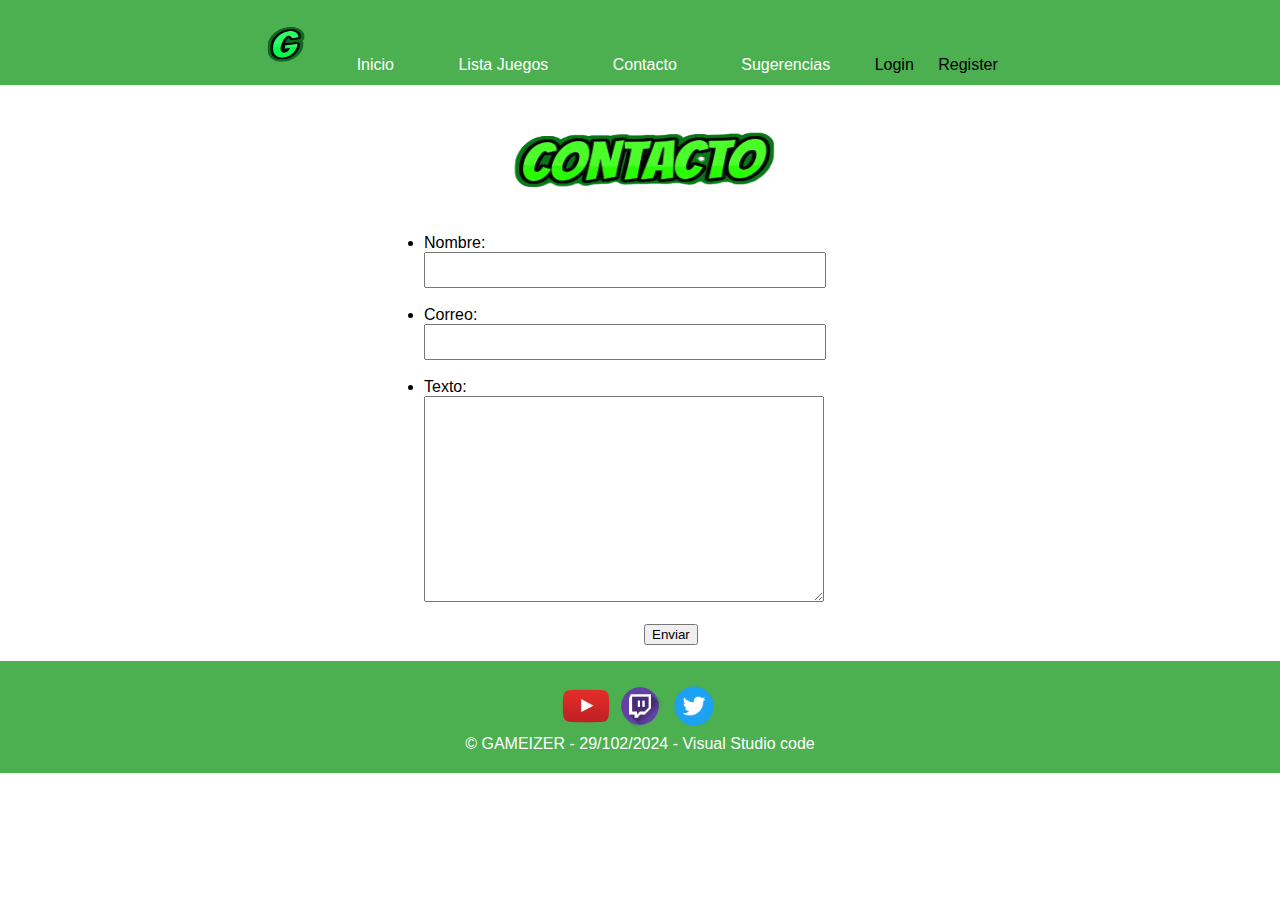
==== html/contacto.html @ 30fe7c60 "commit" ====
<!DOCTYPE html>
<html lang="es">

<head>
    <meta charset="UTF-8">
    <meta name="viewport" content="width=device-width, initial-scale=1.0">
    <title>Página de Inicio</title>
    <link rel="stylesheet" href="./../css/styles.css">
    <link rel="stylesheet" href="./../css/contacto.css">
    <link rel="stylesheet" href="./../css/login.css">
    
</head>

<body>
    <nav class="navbar">
    <div>
        <ul> <li><img src="../assets/logo.png" id="logo"> </li>
            <li><a href="index.html">Inicio</a></li>
            <li><a href="lista-juegos.html" id="lista-juegos">Lista Juegos</a></li>
            <li><a href="contacto.html">Contacto</a></li>
            <li><a href="sugerencias.html">Sugerencias</a></li>
            <li> <buttton id="show-login"> Login </buttton> </li>
            <li> <buttton id="show-register"> Register </buttton> </li>
        </ul>
    </div>
    </nav>

    <div class="container">

        <img src="../assets/contacto.png" id="contacto">

    <form method="post">

        <ul>

            <li>
                
                <label for="name">Nombre: </label> <br>
                <input type="text" id="Nombre" name="Nombre" />

            </li>

            <br>    

            <li>

                <label for="Correo">Correo:</label> <br>
                <input type="email" id="Correo" name="Correo" />

            </li>

            <br>

            <li>
                <label for="Texto">Texto:</label> <br>
                <textarea id="Texto" name="Texto"> </textarea> 
            </li>

            <br>
            
            <ol>
                <button type="submit">Enviar</button>
            </ol>

        </ul>

    </form>
    </div>

    <div class="popup">
        <div class="close-btn"> &times; </div>
        <div class="form">
            <h2> Log in </h2>
        <div class="form-element">
            <label for="email"> Email </label>
            <input type="text" id="email" placeholder="Introduce email" >  
        </div>
        <div class="form-element">
            <label for="password"> Contraseña </label>
            <input type="password" id="password" placeholder="Introduce la contraseña">
         </div>
         <div class="form-element">
            <label for="remember-me"> Recuerdame </label>
            <input type="checkbox" id="remember-me">  
         </div>
         <div class="form-element">
            <button> Logueate </button>
         </div>
         <div class="form-element">
            <button id="iraregister"> ¿No tienes cuenta? </button>
         </div>
         <div class="form-element">
            <a href="#"> ¿Te has olvidado de la contraseña? </a>
         </div>
        </div>
    </div>

    <div class="popup_register">
        <div class="close-btn"> &times; </div>
        <div class="form">
            <h2> Sign in </h2>
            <div class="form-element">
                <label for="email"> Nick </label>
                <input type="text" id="email" placeholder="Introduce tu nick" >  
            </div>
        <div class="form-element">
            <label for="email"> Email </label>
            <input type="text" id="email" placeholder="Introduce email" >  
        </div>
        <div class="form-element">
            <label for="password"> Contraseña </label>
            <input type="password" id="password" placeholder="Introduce la contraseña">
         </div>
         <div class="form-element">
            <label for="password"> Confirmar contraseña </label>
            <input type="password" id="password" placeholder="Confirma la contraseña">
         </div>
         <div class="form-element">
            <button> Registrarte </button>
         </div>
         <div class="form-element">
            <button id="iralogin"> ¿Ya tienes cuenta? </button>
         </div>
        </div>
    </div>
</body>

<footer class="page-footer">
    <div>
        <div>
            <div>
                <a href="#" target="_blank"><img src="../assets/youtube.png" width="50px" height="50px"></a>
                <a href="#" target="_blank"><img src="../assets/twitch.png" width="50px" height="50px"></a>
                <a href="#" target="_blank"><img src="../assets/twitter.png" width="50px" height="50px"></a>
            </div>
        </div>
    </div>
    <div>
        <div>
            &copy; GAMEIZER - 29/102/2024 - Visual Studio code
        </div>
    </div>
</footer>

<script>
    document.querySelector("#show-login").addEventListener("click", function(){
        document.querySelector(".popup").classList.add("active");
    });

    document.querySelector(".popup .close-btn").addEventListener("click", function(){
        document.querySelector(".popup").classList.remove("active"); // Cambio aquí
    });

    document.querySelector("#show-register").addEventListener("click", function(){
        document.querySelector(".popup_register").classList.add("active");
    });

    document.querySelector(".popup_register .close-btn").addEventListener("click", function(){
        document.querySelector(".popup_register").classList.remove("active"); // Cambio aquí
    });

    document.querySelector("#iralogin").addEventListener("click", function(){
        document.querySelector(".popup_register").classList.remove("active");
        document.querySelector(".popup").classList.add("active");
    });

    document.querySelector("#iraregister").addEventListener("click", function(){
        document.querySelector(".popup").classList.remove("active");
        document.querySelector(".popup_register").classList.add("active");
    });

</script>
</html>
---- css/styles.css ----
/* Estilos generales */
body {
    font-family: Arial, sans-serif;
    margin: 0;
    padding: 0;
}

/* Estilos para la barra de navegación */
.navbar {
    background-color: #4CAF50; /* Cambio del color de fondo a verde */
    text-align: center; /* Centra los elementos de la barra de navegación */
}

.navbar ul {
    list-style-type: none;
    margin: 0;
    padding: 0;
}

.navbar ul li {
    display: inline-block; /* Los elementos de la lista se muestran en línea */
    margin-right: 20px;
    line-height: 40px;
}

.navbar ul li a {
    color: white;
    text-decoration: none;
    padding: 10px 20px; /* Ajuste de espaciado en los botones */
}

.navbar ul li a:hover {
    background-color: #45a049; /* Cambio de color de fondo al pasar el mouse */
}



/* Estilos para los desplegables */
.category-dropdown {
    margin-top: 20px;
}

.category-dropdown select {
    padding: 8px;
    border: 1px solid #ccc;
    border-radius: 5px;
}

/* Estilos para el botón "Juego Random" */
.random-button-container {
    margin-top: 20px;
}

.random-button {
    background-color: #4CAF50;
    color: white;
    padding: 10px 20px;
    border: none;
    border-radius: 5px;
    cursor: pointer;
}

.random-button:hover {
    background-color: #45a049;
}

/* Estilos para las imágenes */
.image-container {
    margin-top: 20px;
}

.image-container img {
    width: 100%;
    height: auto;
    border-radius: 5px;
}

/* Estilos para el contenido */
.content {
    margin-top: 20px;
    padding: 20px;
    background-color: #f9f9f9;
    border-radius: 5px;
}

#logo {
    padding-top: 20px;
    height: 50px; 
    width: 50px;
}

.page-footer {
    background-color: #4CAF50; /* Color de fondo */
    color: white; /* Color del texto */
    padding: 20px;
    text-align: center;
}

.page-footer h2 {
    margin: 0;
    font-size: 40px; /* Tamaño del texto del título */
}
---- css/contacto.css ----
.container {
    width: 80%;
    margin-left: 30%;
    margin-top: 3%;
}

.container ol {
    margin-left: 180px;
}

#contacto {
    height: 80px; 
    width: 280px;
    margin-left: 12%;
    padding-bottom: 1%;
}

input[type="text"], input[type="email"] {
    width: 40%;
    height: 30px;
}

textarea {
    width: 40%;
    height: 200px;
}
---- css/login.css ----
body {
    font-family:"Raleway", sans-serif;
    height: 100vh;
}

.center {
    position:absolute;
    top: 50%;
    left: 50%;
    transform:translate(-50%,-50%);
}

.center button {
    padding: 10px 20px;
    font-size: 15px;
    font-weight: 600;
    color: #222;
    border: none;
    outline: none;
    cursor: pointer;
    border-radius: 5px;
}

.popup, .popup_register {
    position:absolute;
    top: -150%;
    left: 50%;
    opacity: 0;
    transform: translate(-50%, -50%) scale(1.25);
    width: 300px;
    padding: 20px 30px;
    background: #fff;
    box-shadow: 2px 2px 5px 5px rgba(0, 0, 0, 0.15);
    border-radius: 10px;
    transition: top 0ms ease-in-out 200ms,
                opacity 200ms ease-in-out 0ms,
                transform 200ms ease-in-out 0ms;
}

.popup.active, .popup_register.active {
    top: 50%;
    opacity: 1;
    transform: translate(-50%, -50%) scale(1);
        transition: top 0ms ease-in-out 0ms,
        opacity 200ms ease-in-out 0ms,
        transform 200ms ease-in-out 0ms;
}

.popup .close-btn, .popup_register .close-btn {
    position: absolute;
    top: 10px;
    right: 10px;
    width: 15px;
    height: 15px;
    background: #888;
    color: #eee;
    text-align: center;
    line-height: 15px;
    border-radius: 15px;
    cursor: pointer;
}

.popup .form h2, .popup_register .form h2 {
    text-align: center;
    color: #222;
    margin: 10px 0px 20px;
    font-size: 25px;
}

.popup .form .form-element, .popup_register .form .form-element {
    margin: 15px 0px;
}

.popup .form .form-element label, .popup_register .form .form-element label {
    font-size: 14px;
    color: #222;
}

.popup .form .form-element input[type="text"],
.popup .form .form-element input[type="password"],
.popup_register .form .form-element input[type="text"],
.popup_register .form .form-element input[type="password"] {
    margin-top: 5px;
    display: block;
    width: 100%;
    padding: 10px;
    outline: none;
    border: 1px solid #aaa;
    border-radius: 5px;
}

.popup .form .form-element input[type="checkbox"],
.popup_register .form .form-element input[type="checkbox"] {
    margin-right: 5px;
}

.popup .form .form-element button,
.popup_register .form .form-element button {
    width: 100%;
    height: 40px;
    border: none;
    outline: none;
    font-size: 16px;
    background: #222;
    color: #f5f5f5;
    border-radius: 10px;
    cursor: pointer;
}

.popup .form .form-element .a,
.popup_register .form .form-element .a {
    display: block;
    text-align: right;
    font-size: 15px;
    color: #1a69ca;
    text-decoration: none;
    font-weight: 600;
}
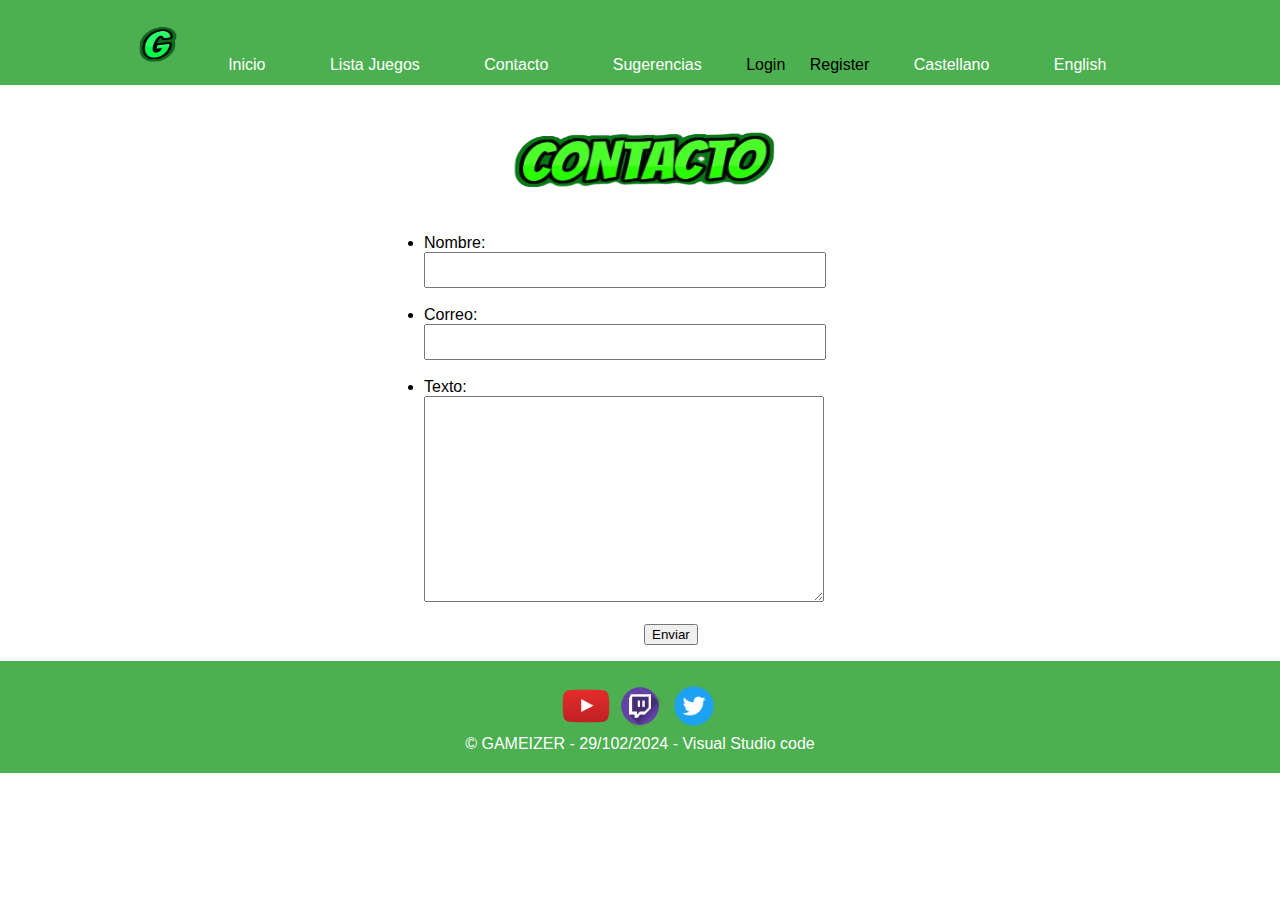
==== commit 22e69ae4: "MultiIdioma Funcional" ====
--- a/html/contacto.html
+++ b/html/contacto.html
@@ -4,7 +4,7 @@
 <head>
     <meta charset="UTF-8">
     <meta name="viewport" content="width=device-width, initial-scale=1.0">
-    <title>Página de Inicio</title>
+    <title>Contacto</title>
     <link rel="stylesheet" href="./../css/styles.css">
     <link rel="stylesheet" href="./../css/contacto.css">
     <link rel="stylesheet" href="./../css/login.css">
@@ -17,10 +17,12 @@
         <ul> <li><img src="../assets/logo.png" id="logo"> </li>
             <li><a href="index.html">Inicio</a></li>
             <li><a href="lista-juegos.html" id="lista-juegos">Lista Juegos</a></li>
-            <li><a href="contacto.html">Contacto</a></li>
+            <li><a href="#">Contacto</a></li>
             <li><a href="sugerencias.html">Sugerencias</a></li>
             <li> <buttton id="show-login"> Login </buttton> </li>
             <li> <buttton id="show-register"> Register </buttton> </li>
+            <li><a href="#">Castellano</a></li>
+            <li><a href="contacto_en.html">English</a></li>
         </ul>
     </div>
     </nav>
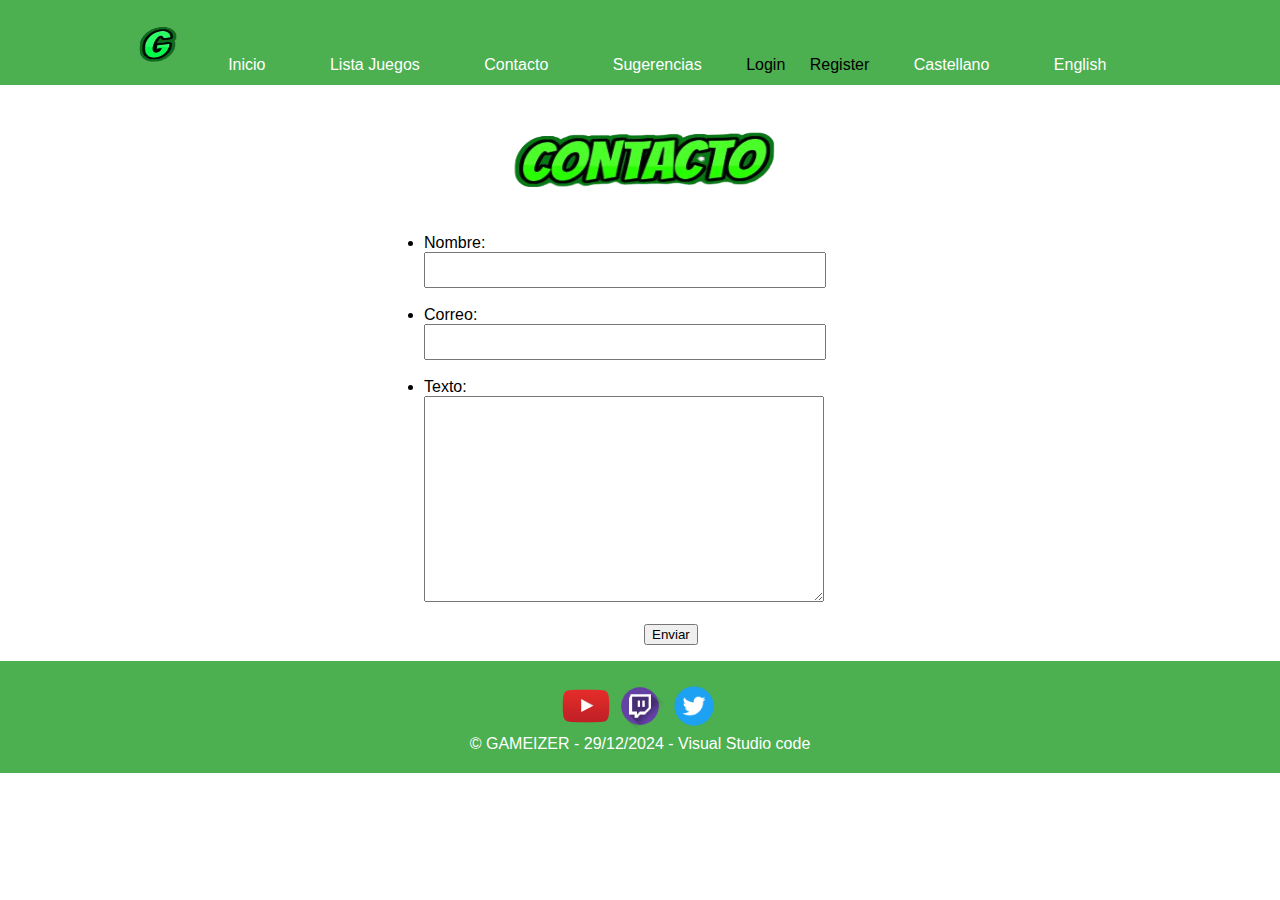
==== commit 38d4cbdd: "a" ====
--- a/html/contacto.html
+++ b/html/contacto.html
@@ -139,7 +139,7 @@
     </div>
     <div>
         <div>
-            &copy; GAMEIZER - 29/102/2024 - Visual Studio code
+            &copy; GAMEIZER - 29/12/2024 - Visual Studio code
         </div>
     </div>
 </footer>
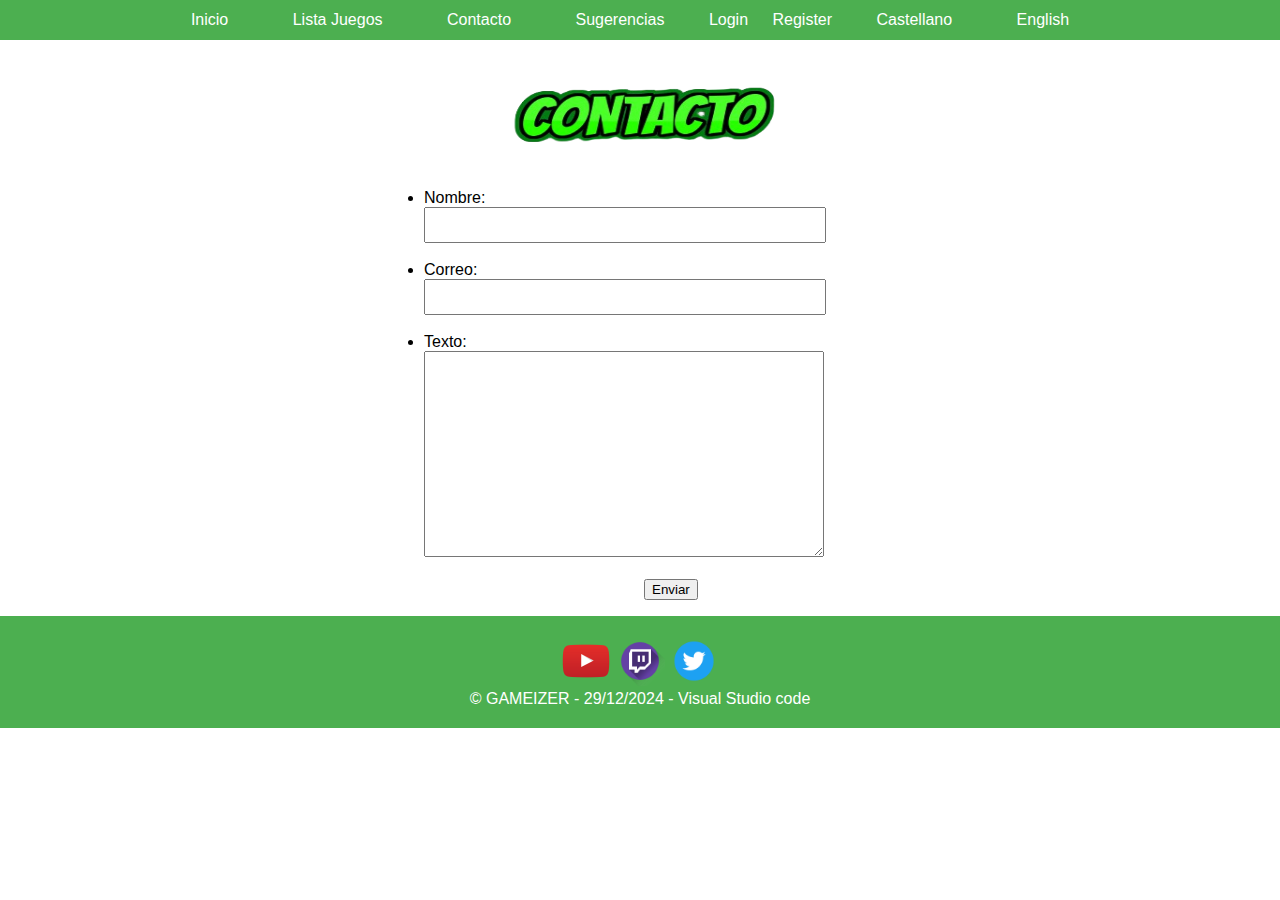
==== commit baafd46b: "a" ====
--- a/html/contacto.html
+++ b/html/contacto.html
@@ -14,7 +14,7 @@
 <body>
     <nav class="navbar">
     <div>
-        <ul> <li><img src="../assets/logo.png" id="logo"> </li>
+        <ul>
             <li><a href="index.html">Inicio</a></li>
             <li><a href="lista-juegos.html" id="lista-juegos">Lista Juegos</a></li>
             <li><a href="#">Contacto</a></li>
--- a/css/contacto.css
+++ b/css/contacto.css
@@ -24,4 +24,7 @@
     width: 40%;
     height: 200px;
 }
+#show-login, #show-register {
+    color: white;
+}
 
--- a/css/login.css
+++ b/css/login.css
@@ -15,7 +15,7 @@
     padding: 10px 20px;
     font-size: 15px;
     font-weight: 600;
-    color: #222;
+    color: black;
     border: none;
     outline: none;
     cursor: pointer;
@@ -63,7 +63,7 @@
 
 .popup .form h2, .popup_register .form h2 {
     text-align: center;
-    color: #222;
+    color: black;
     margin: 10px 0px 20px;
     font-size: 25px;
 }
